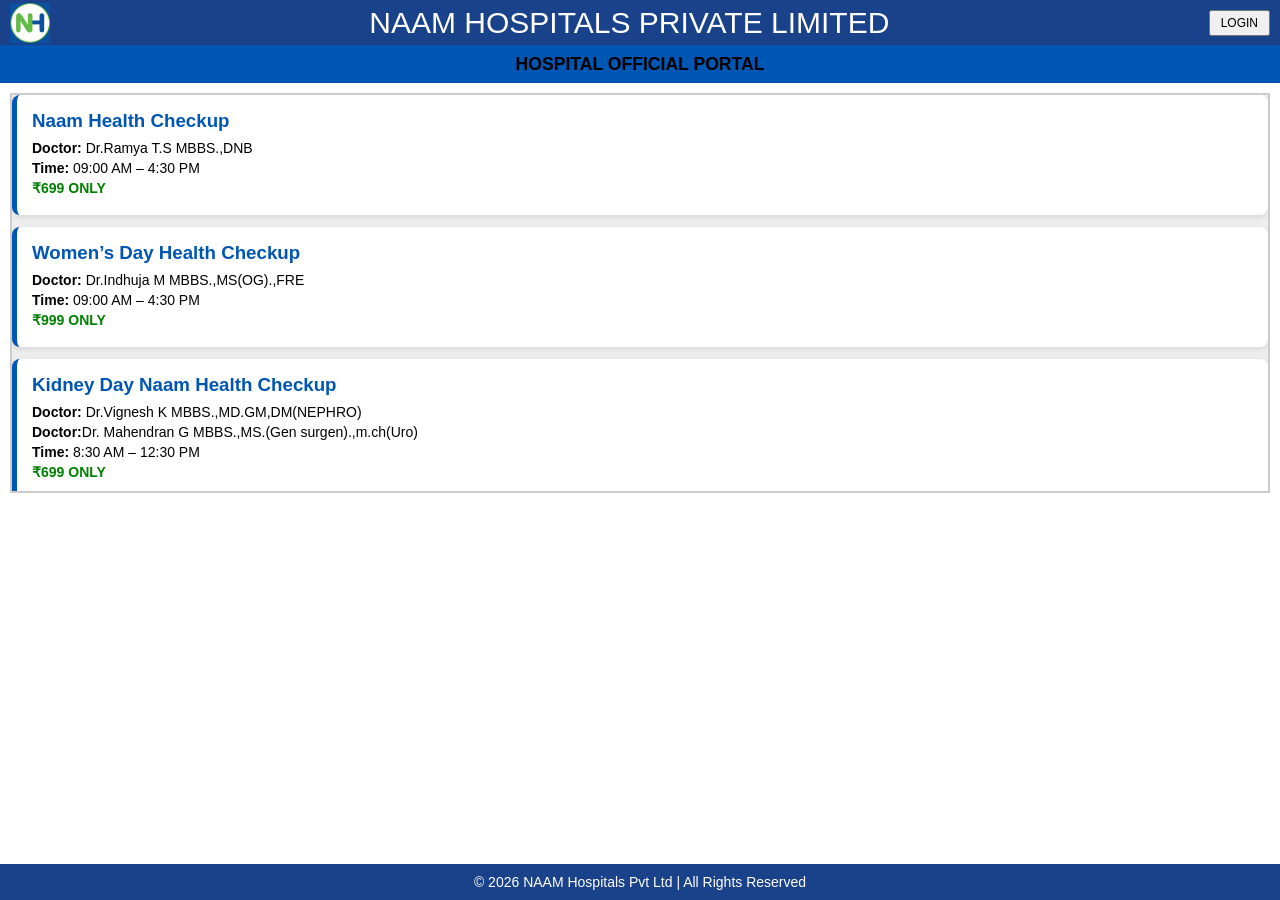
==== index.html @ 93f6e684 "Add files via upload" ====
<!DOCTYPE html>
<html lang="en">
<head>
    <meta charset="UTF-8">
    <meta name="viewport" content="width=device-width, initial-scale=1.0">
    <title>Naam</title>
    <link rel="icon" type="image/png" sizes="32x32" href="home_logo.jpeg">
    <link rel="stylesheet" href="style.css">
</head>
<body>
    <header class="top-nav">
    <div class="logo-container">
        <img src="home_logo.jpeg" class="hospital-logo">
    </div>

    <div class="hospital-name">
        NAAM HOSPITALS PRIVATE LIMITED
    </div>

    <!-- ✅ EVERYTHING INSIDE THIS -->
    <div id="userSection">
        <button class="user-btn" onclick="openLogin()">LOGIN</button>
    </div>
</header>
            <nav class="sub-nav">

    <!-- MENU BUTTON (hidden initially) -->
    <button id="menuBtn" class="menu-btn" onclick="toggleMenu(event)" style="display:none;">
        <div class="hamburger">
            <span></span>
            <span></span>
            <span></span>
        </div>
        MENU
    </button>

    <h2 class="portal-title">HOSPITAL OFFICIAL PORTAL</h2>
</nav>

    <main class="content">
        <div class="notice-board">
            <div class="scroll-container">
                <div class="notice-card">
        <h3>Naam Health Checkup</h3>
        <p><strong>Doctor:</strong> Dr.Ramya T.S MBBS.,DNB</p>
        <p><strong>Time:</strong> 09:00 AM – 4:30 PM</p>
        <p class="price">₹699 ONLY</p>
    </div>
                <!-- WOMEN HEALTH CHECKUP -->
    <div class="notice-card">
        <h3>Women’s Day Health Checkup</h3>
        <p><strong>Doctor:</strong> Dr.Indhuja M MBBS.,MS(OG).,FRE</p>
        <p><strong>Time:</strong> 09:00 AM – 4:30 PM</p>
        <p class="price">₹999 ONLY</p>
    </div>

    <!-- KIDNEY CHECKUP -->
    <div class="notice-card">
        <h3>Kidney Day Naam Health Checkup</h3>
        <p><strong>Doctor:</strong> Dr.Vignesh K MBBS.,MD.GM,DM(NEPHRO)</p>
                <p><strong>Doctor:</strong>Dr. Mahendran G MBBS.,MS.(Gen surgen).,m.ch(Uro)</p>
        <p><strong>Time:</strong> 8:30 AM – 12:30 PM</p>
        <p class="price">₹699 ONLY</p>
    </div>

    <!-- TB CHECKUP -->
    <div class="notice-card">
        <h3>World TB Naam Health Checkup</h3>
        <p><strong>Doctor:</strong> Dr.Muthurajan Paramasivam MBBS.,DTCD.,EDRAM,RCP(UK).,MBA </p>
        <p><strong>Time:</strong> 10:00 AM – 6:00 PM</p>
        <p class="price">₹999 ONLY</p>
    </div>

</div>
            </div>
        </div>
    </main>
<div id="sideMenu" class="sidebar">
<a href="index.html"target="_blank">🏠 HOME</a>
<a href="companylinks.html" target="_blank">🔗 COMPANY LINKS</a>
<a href="chat.html"target="_blank">💬 CHAT</a>
<a href="notification.html"target="_blank">🔔 NOTICATIONS</a>


</div>

    
<!-- LOGIN MODAL -->
<div id="loginModal" class="modal">
  <div class="modal-content">
    <h3>Employee Login</h3>
    <input type="text" placeholder="Employee ID">
    <input type="password" placeholder="Password">
    <button onclick="login()">Login</button>
  </div>
</div>
<div id="profileBox" class="profile-box" style="display:none;">
    <p><strong>Name:</strong> <span id="empName"></span></p>
    <p><strong>Login Time:</strong> <span id="loginTime"></span></p>
    <button onclick="changePassword()">Change Password</button>
    <button onclick="logout()">Logout</button>
</div>
    
</div>
    <script src="script.js"></script>
    <footer class="footer">
    <p>© 2026 NAAM Hospitals Pvt Ltd | All Rights Reserved</p>
</footer>
</body>
</html>
---- style.css ----
body {
    margin: 0;
    padding: 0;
    display: flex;
    flex-direction: column;
    min-height: 100vh;
}
* { box-sizing: border-box; margin: 0; padding: 0; font-family: 'Segoe UI', sans-serif; }

/* Header Elements */
.top-nav {
    display: flex;
    justify-content: space-between;
    align-items: center;
    height: 45px;        /* ✅ fixed height */
    padding: 0 10px;
    background: #1A428A;
    
}

.hospital-logo {
    height: 40px;
    width: 40px;
    
}
.logo-container {
    display: flex;
    align-items: center;
    gap: 8px;
}
.hospital-name {
    font-size: 30px;
    font-weight: 400px;
    margin: 0;
    line-height: 1;
    color: white;

}

.logo-container img {
    vertical-align: middle;
}
.user-btn {
    padding: 4px 10px;
    font-size: 12px;
}

/* Sub-Nav & Menu Button */
.sub-nav {
    height: 38px;
    display: flex;
    align-items: center;
    padding: 0 10px;
    background: #0056b3;
}
.menu-btn {
    background: transparent;
    border: 1px solid white;
    color: white;
    padding: 3px 10px;
    font-size: 13px;
    display: flex;
    align-items: center;
    gap: 10px;
    cursor: pointer;
    border-radius: 4px;
}

.hamburger span { width: 18px; height: 2px; background: white; display: block; margin: 3px 0; }

.portal-title { flex-grow: 1;
     text-align: center;
      font-size: 1.1rem; 
}

/* Vertical Scrolling Notice Section */
.notice-board {
    height: 400px; /* Adjust height as needed */
    overflow: hidden;
    background: #eee;
    margin: 20px;
    border: 2px solid #ccc;
    position: relative;
}

.scroll-container {
    display: flex;
    flex-direction: column;
    animation: scrollUp 15s linear infinite;
}

.scroll-container:hover {
    animation-play-state: paused; /* Stops scrolling when user hovers */
}
.notice-board {
    display: grid;
    grid-template-columns: repeat(auto-fit, minmax(260px, 1fr));
    gap: 15px;
    margin: 10px;
}
h1, h2, h3 {
    margin: 0;
}
.notice-card {
    background: #fff;
    padding: 15px;
    margin-bottom: 12px;   /* ✅ GAP BETWEEN CARDS */
    border-radius: 8px;
    border-left: 5px solid #0056b3;
    box-shadow: 0 2px 6px rgba(0,0,0,0.1);
}
.notice-card h3 {
    margin-bottom: 8px;
    color: #0056b3;
}

.notice-card p {
    margin: 4px 0;
    font-size: 14px;
}

.price {
    margin-top: 10px;
    font-weight: bold;
    color: green;
    font-size: 16px;
}
@keyframes scrollUp {
    0% { transform: translateY(0); }
    100% { transform: translateY(-50%); } /* Halfway because of duplicated content */
}

/* Sidebar Styles */
.sidebar {
    height: 100%;
    width: 0;
    max-width: 200px;  /* Hidden by default */
    position: fixed;
    z-index: 1000;
    top: 0;
    left: 0;
    background-color: #e7f1fb;
    overflow-x: hidden;
    transition: 0.5s;
    padding-top: 60px;
    box-shadow: 2px 0 10px rgba(0,0,0,0.2);
    font-size: larger;
     border-top-right-radius: 25px;
    border-bottom-right-radius: 25px;
    box-shadow: 4px 0 15px rgba(0,0,0,0.2);
}

.menu-item {
    padding: 15px 25px;
    border-bottom: 1px solid #eee;
}

.sidebar a, .dropdown-btn {
    text-decoration: none;
    font-size: 1.2rem;
    color:rgb(0, 0, 0);
    display: block;
    transition: 0.3s;
    background: none;
    border: none;
    width: 100%;
    text-align: left;
    cursor: pointer;
    font-weight: 500;
    font-family: 'Times New Roman', Times, serif;
}

.sidebar a:hover, .dropdown-btn:hover {
    color: #010101;
}

.sidebar .closebtn {
    position: absolute;
    top: 10px;
    right: 25px;
    font-size: 36px;
    margin-left: 50px;
}

/* Dropdown for Company Links */
.dropdown-container {
    display: none;
    background-color: #f9f9f9;
    padding-left: 20px;
    transition: all 0.3s ease;
}

.dropdown-container a {
    font-size: 1rem;
    padding: 10px 0;
}

/* Arrow indicator */
.arrow {
    border: solid black;
    border-width: 0 2px 2px 0;
    display: inline-block;
    padding: 3px;
    float: right;
    margin-top: 8px;
}
.down { transform: rotate(45deg); }

.footer {
    background: #1A428A;
    color: white;
    text-align: center;
    padding: 10px;
       /* stays at bottom */
    bottom: 0;
    width: 100%;
    font-size: 14px;
}
.content {
    flex: 1;   /* ✅ fills remaining space */
}
.modal {
    display: none;
    position: fixed;
    z-index: 2000;
    left: 0;
    top: 0;
    width: 100%;
    height: 100%;
    background: rgba(0,0,0,0.5);
}

.modal-content {
    background: white;
    width: 250px;   /* ✅ small box */
    margin: 100px auto;
    padding: 15px;
    border-radius: 6px;
    text-align: center;
}

.modal-content input {
    width: 100%;
    margin: 5px 0;
    padding: 6px;
}

.modal-content button {
    width: 100%;
    padding: 6px;
    background: #0056b3;
    color: white;
    border: none;
}
.profile-box {
    position: absolute;
    right: 20px;
    top: 60px;
    background: white;
    padding: 10px;
    border: 1px solid #ccc;
    width: 200px;
    box-shadow: 0 2px 6px rgba(0,0,0,0.2);
}

.profile-box button {
    width: 100%;
    margin-top: 5px;
    padding: 5px;
}
.profile-box {
    display: none;
    transition: all 0.3s ease;
}
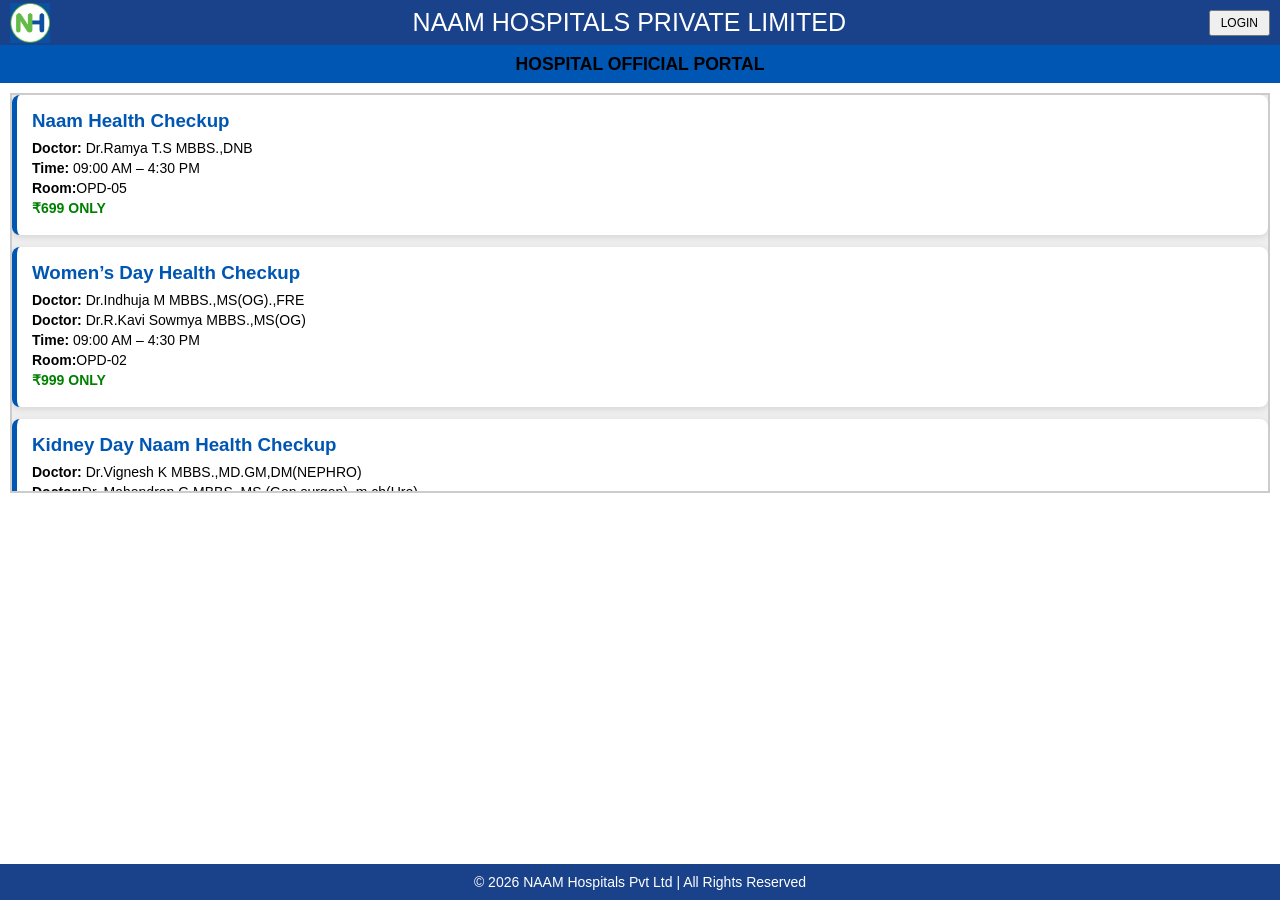
==== commit 68bc508f: "Update index.html" ====
--- a/index.html
+++ b/index.html
@@ -3,7 +3,7 @@
 <head>
     <meta charset="UTF-8">
     <meta name="viewport" content="width=device-width, initial-scale=1.0">
-    <title>Naam</title>
+    <title>Naam Hospitals Pvt Ltd.,Salem</title>
     <link rel="icon" type="image/png" sizes="32x32" href="home_logo.jpeg">
     <link rel="stylesheet" href="style.css">
 </head>
@@ -44,13 +44,16 @@
         <h3>Naam Health Checkup</h3>
         <p><strong>Doctor:</strong> Dr.Ramya T.S MBBS.,DNB</p>
         <p><strong>Time:</strong> 09:00 AM – 4:30 PM</p>
+        <p><strong>Room:</strong>OPD-05</p>
         <p class="price">₹699 ONLY</p>
     </div>
                 <!-- WOMEN HEALTH CHECKUP -->
     <div class="notice-card">
         <h3>Women’s Day Health Checkup</h3>
         <p><strong>Doctor:</strong> Dr.Indhuja M MBBS.,MS(OG).,FRE</p>
+        <p><strong>Doctor:</strong> Dr.R.Kavi Sowmya MBBS.,MS(OG)</p>
         <p><strong>Time:</strong> 09:00 AM – 4:30 PM</p>
+         <p><strong>Room:</strong>OPD-02</p>
         <p class="price">₹999 ONLY</p>
     </div>
 
@@ -60,6 +63,7 @@
         <p><strong>Doctor:</strong> Dr.Vignesh K MBBS.,MD.GM,DM(NEPHRO)</p>
                 <p><strong>Doctor:</strong>Dr. Mahendran G MBBS.,MS.(Gen surgen).,m.ch(Uro)</p>
         <p><strong>Time:</strong> 8:30 AM – 12:30 PM</p>
+        <p><strong>Room:</strong>OPD-7</p>
         <p class="price">₹699 ONLY</p>
     </div>
 
@@ -68,6 +72,7 @@
         <h3>World TB Naam Health Checkup</h3>
         <p><strong>Doctor:</strong> Dr.Muthurajan Paramasivam MBBS.,DTCD.,EDRAM,RCP(UK).,MBA </p>
         <p><strong>Time:</strong> 10:00 AM – 6:00 PM</p>
+        <p><strong>Room:</strong>OPD-09</p>
         <p class="price">₹999 ONLY</p>
     </div>
 
@@ -76,10 +81,11 @@
         </div>
     </main>
 <div id="sideMenu" class="sidebar">
-<a href="index.html"target="_blank">🏠 HOME</a>
-<a href="companylinks.html" target="_blank">🔗 COMPANY LINKS</a>
-<a href="chat.html"target="_blank">💬 CHAT</a>
-<a href="notification.html"target="_blank">🔔 NOTICATIONS</a>
+<a href="index.html">🏠 HOME</a>
+<a href="doctor.html">👨‍⚕️ OUR DOCTORS</a>
+<a href="companylinks.html" >🔗 COMPANY LINKS</a>
+<a href="chat.html">💬 CHAT</a>
+<a href="notification.html">🔔 NOTICATIONS</a>
 
 
 </div>
@@ -107,4 +113,4 @@
     <p>© 2026 NAAM Hospitals Pvt Ltd | All Rights Reserved</p>
 </footer>
 </body>
-</html>+</html>
--- a/style.css
+++ b/style.css
@@ -29,8 +29,8 @@
     gap: 8px;
 }
 .hospital-name {
-    font-size: 30px;
-    font-weight: 400px;
+    font-size: 25px;
+    font-weight: 250px;
     margin: 0;
     line-height: 1;
     color: white;
@@ -271,4 +271,4 @@
 .profile-box {
     display: none;
     transition: all 0.3s ease;
-}+}
